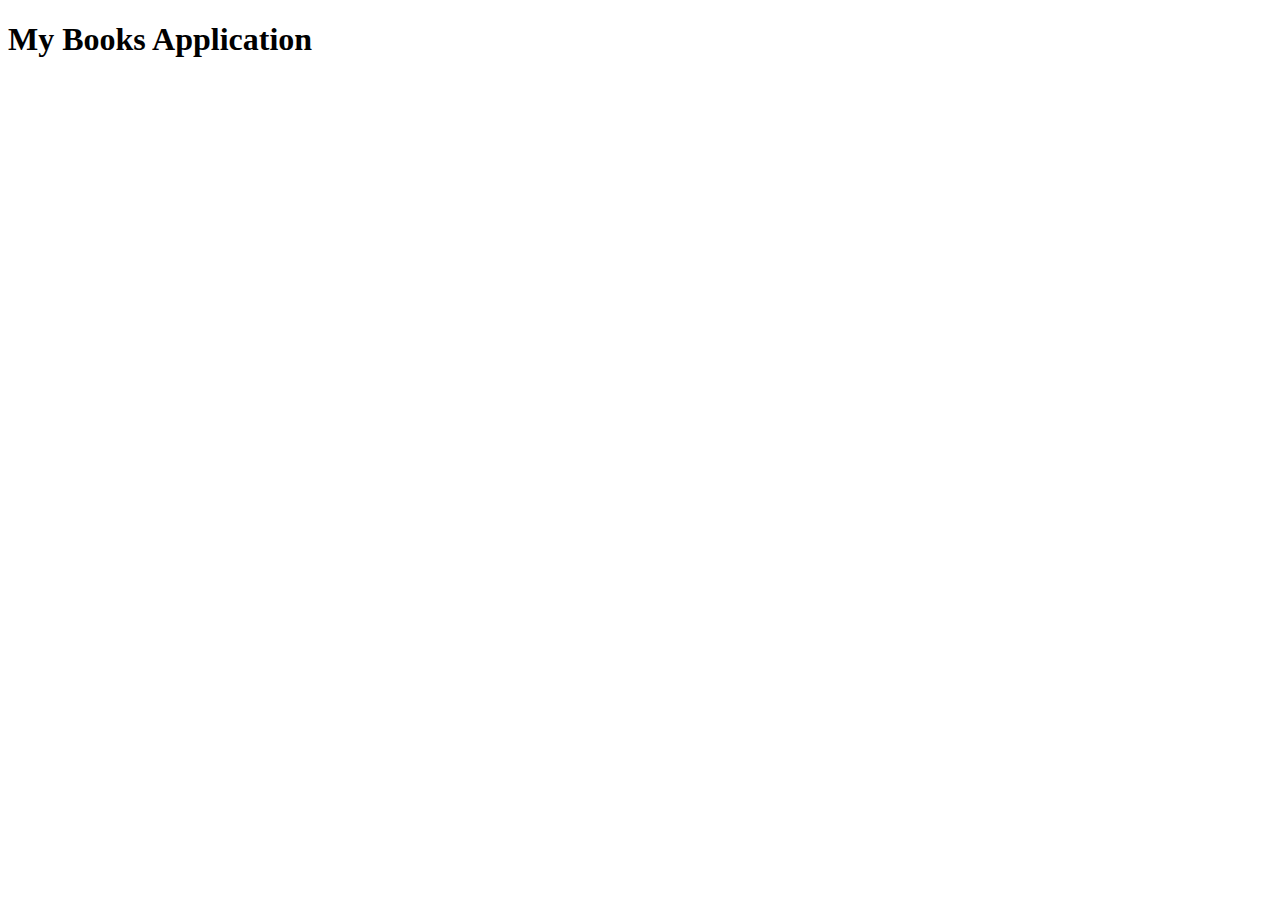
==== src/main/resources/templates/index.html @ c1ca3831 "forras" ====
<!DOCTYPE html>
<html lang="en"
      xmlns:layout="http://www.ultraq.net.nz/thymeleaf/layout"
      layout:decorate="~{fragments/main.html}">
<body>
<div layout:fragment="content">
    <div class="container pt-5">
        <h1 class="text-center">My Books Application</h1>
    </div>
</div>
</body>
</html>
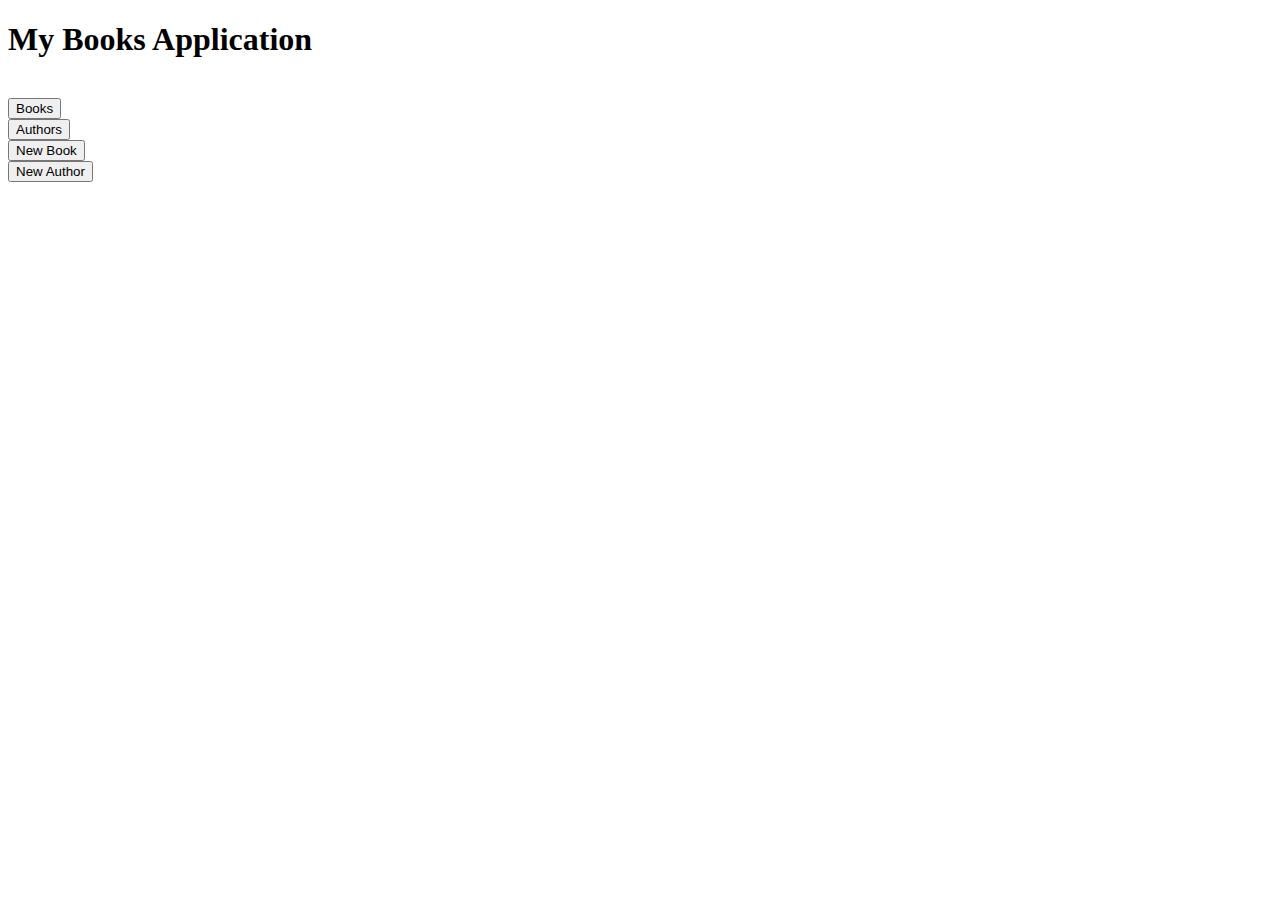
==== commit cf695686: "forras" ====
--- a/src/main/resources/templates/index.html
+++ b/src/main/resources/templates/index.html
@@ -6,7 +6,21 @@
 <div layout:fragment="content">
     <div class="container pt-5">
         <h1 class="text-center">My Books Application</h1>
+        <br>
+        <div class="form-row">
+            <div class="form-group text-center p-1">
+                <input type="button" class="btn btn-outline-danger btn-light align-middle" value="Books" name="booksButton">
+            </div>
+            <div class="form-group text-center p-1">
+                <input type="button" class="btn btn-outline-info btn-light align-middle" value="Authors" name="authorsButton">
+            </div>
+            <div class="form-group text-center p-1">
+                <input type="button" class="btn btn-outline-warning btn-light align-middle" value="New Book" name="newBooksButton">
+            </div>
+            <div class="form-group text-center p-1">
+                <input type="button" class="btn btn-outline-success btn-light align-middle"  value="New Author" name="newAuthorButton">
+            </div>
+        </div>
     </div>
-</div>
 </body>
 </html>